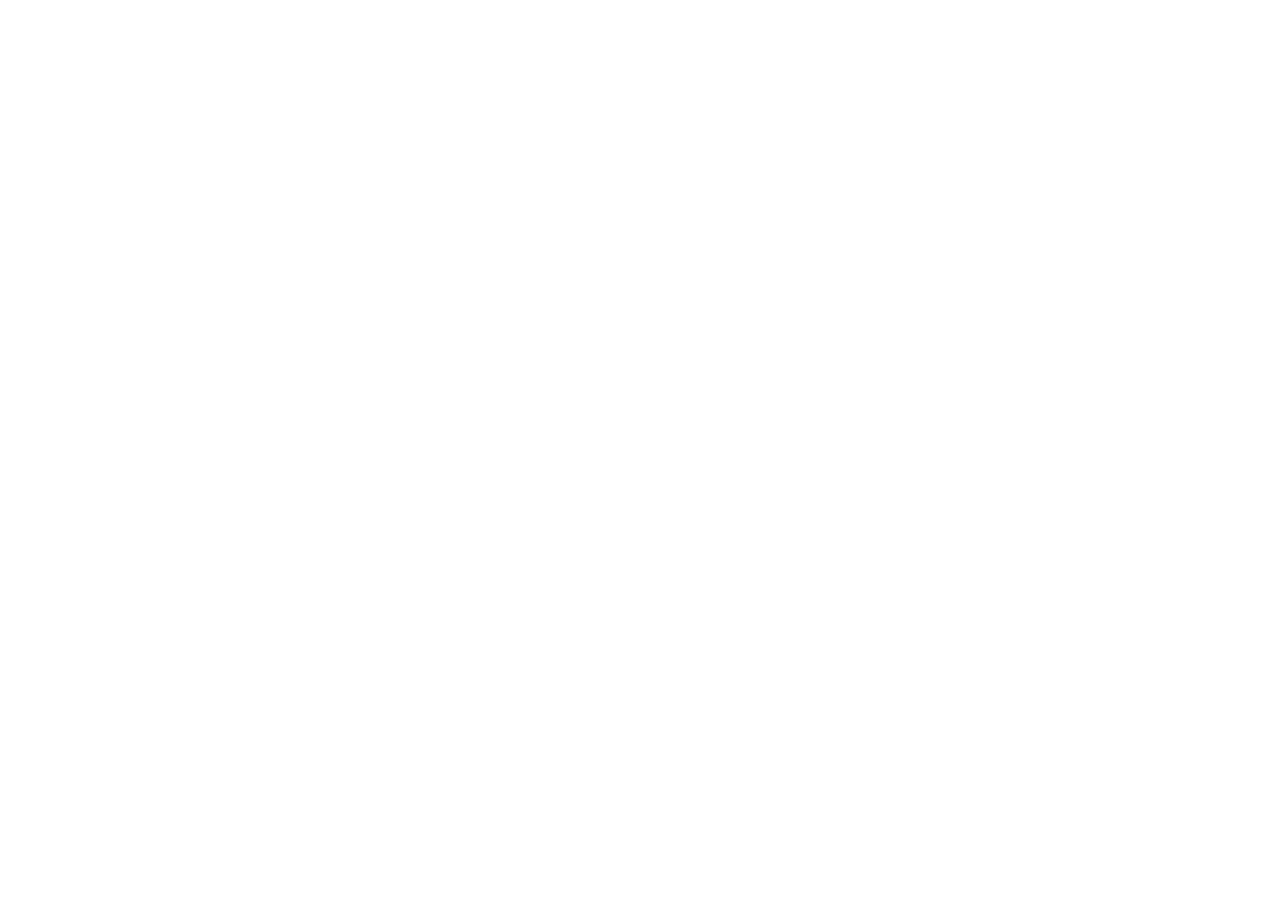
==== index.html @ c2c433f3 "Created empty home page" ====
<!DOCTYPE html>
<html lang="en">
  <head>
    <meta charset="UTF-8" />
    <meta http-equiv="X-UA-Compatible" content="IE=edge" />
    <meta name="viewport" content="width=device-width, initial-scale=1.0" />
    <title>Recipes Online</title>
  </head>
  <body></body>
</html>
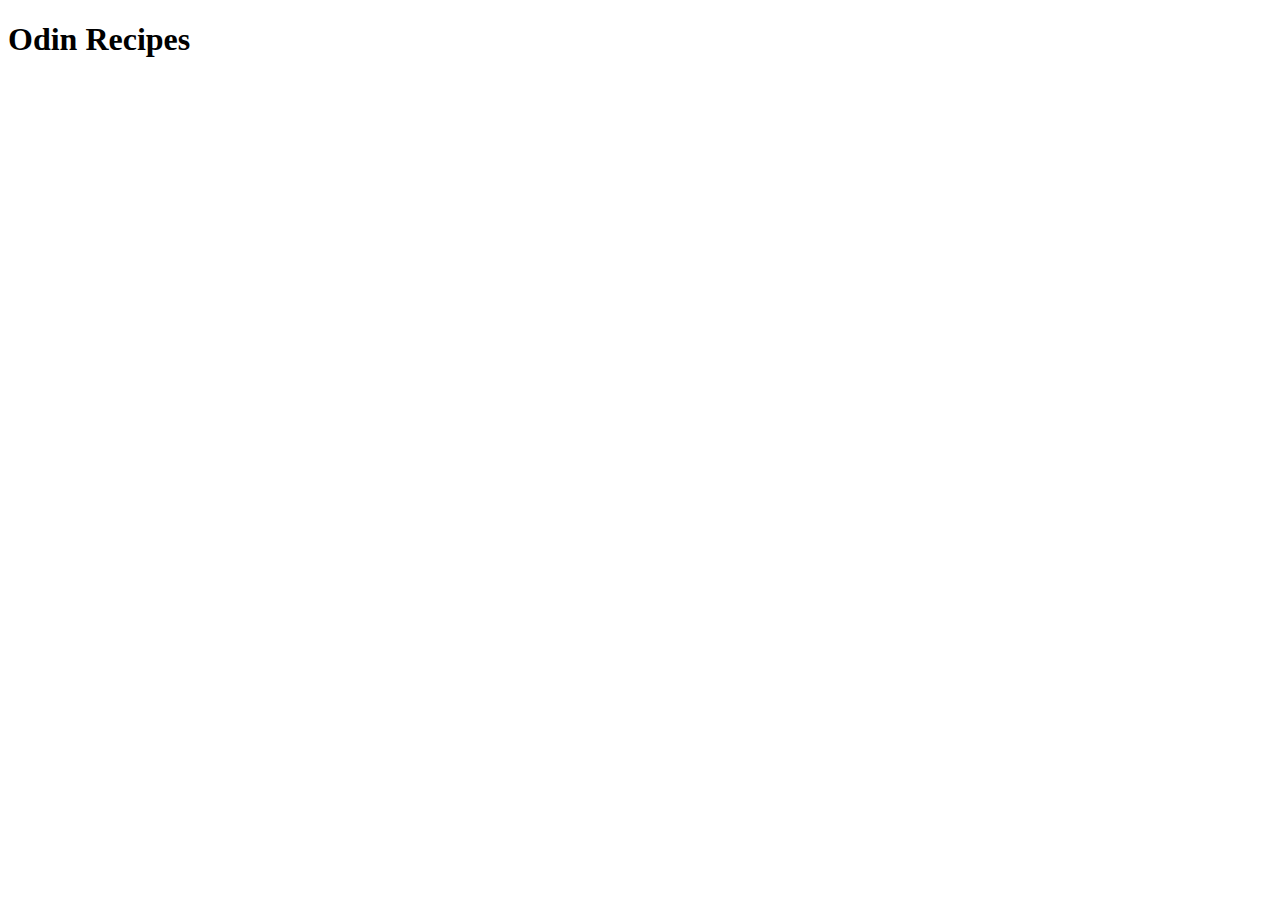
==== commit 130fd8b7: "added heading to body" ====
--- a/index.html
+++ b/index.html
@@ -6,5 +6,7 @@
     <meta name="viewport" content="width=device-width, initial-scale=1.0" />
     <title>Recipes Online</title>
   </head>
-  <body></body>
+  <body>
+    <h1>Odin Recipes</h1>
+  </body>
 </html>
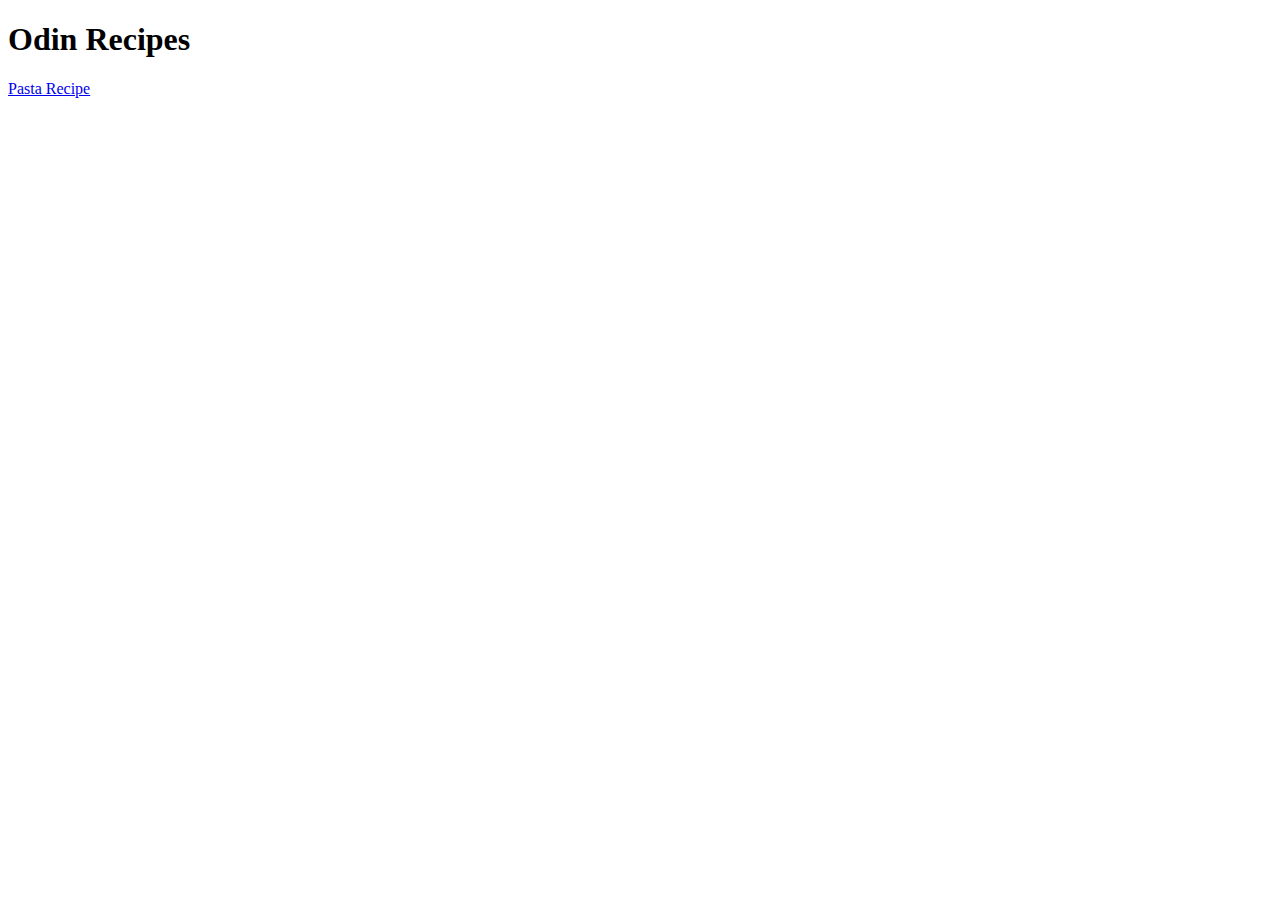
==== commit c24654a0: "fixed pasta link" ====
--- a/index.html
+++ b/index.html
@@ -8,5 +8,6 @@
   </head>
   <body>
     <h1>Odin Recipes</h1>
+    <a href="recipes/pasta.html">Pasta Recipe</a>
   </body>
 </html>
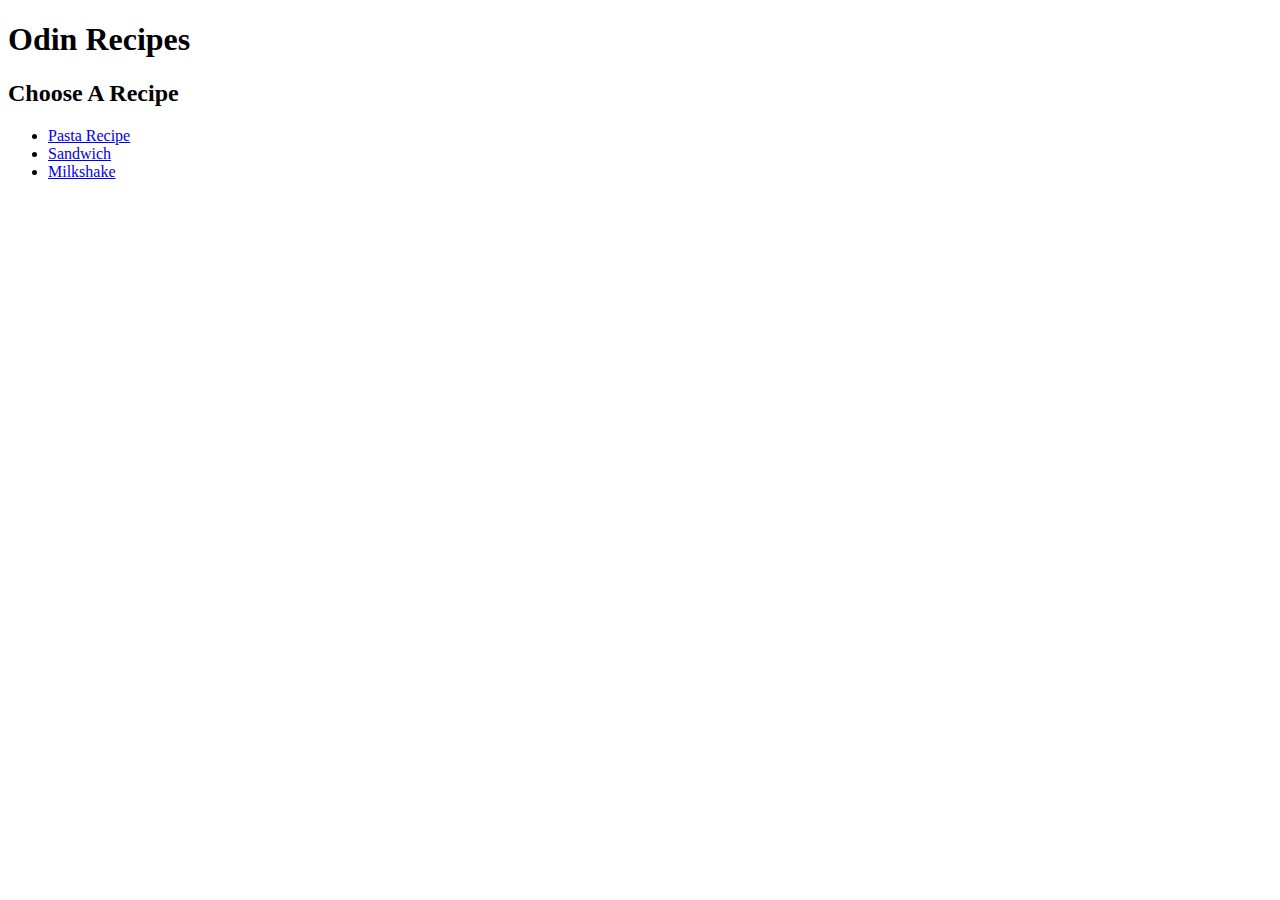
==== commit af07629d: "new recipe links, puy heading and changed to list" ====
--- a/index.html
+++ b/index.html
@@ -8,6 +8,11 @@
   </head>
   <body>
     <h1>Odin Recipes</h1>
-    <a href="recipes/pasta.html">Pasta Recipe</a>
+    <h2>Choose A Recipe</h2>
+    <ul>
+      <li><a href="recipes/pasta.html">Pasta Recipe</a></li>
+      <li><a href="recipes/sandwich.html">Sandwich</a></li>
+      <li><a href="recipes/milkshake.html">Milkshake</a></li>
+    </ul>
   </body>
 </html>
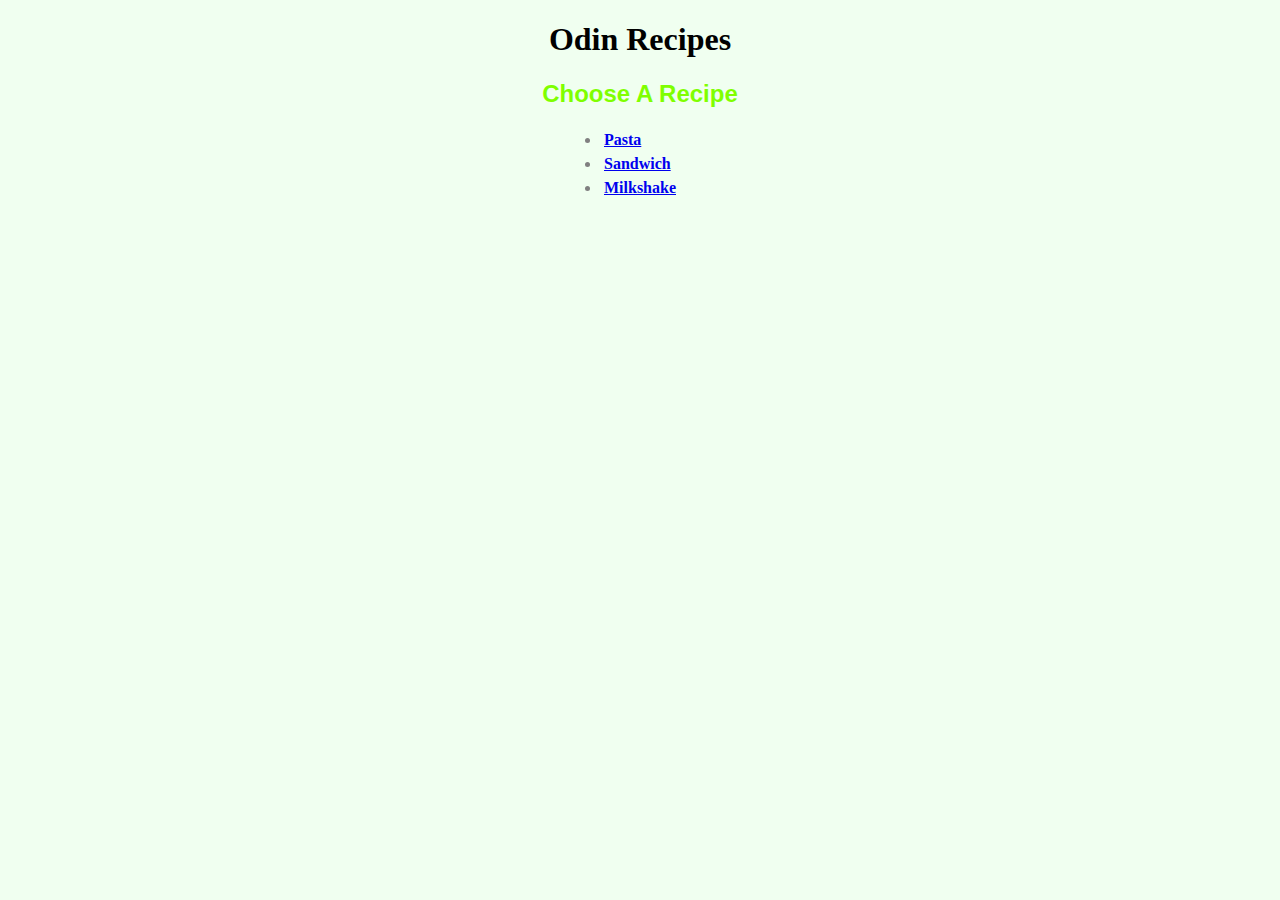
==== commit f48818da: "changed name of of pasta recipe to pasta" ====
--- a/index.html
+++ b/index.html
@@ -5,12 +5,13 @@
     <meta http-equiv="X-UA-Compatible" content="IE=edge" />
     <meta name="viewport" content="width=device-width, initial-scale=1.0" />
     <title>Recipes Online</title>
+    <link rel="stylesheet" href="style.css" />
   </head>
   <body>
     <h1>Odin Recipes</h1>
     <h2>Choose A Recipe</h2>
     <ul>
-      <li><a href="recipes/pasta.html">Pasta Recipe</a></li>
+      <li><a href="recipes/pasta.html">Pasta</a></li>
       <li><a href="recipes/sandwich.html">Sandwich</a></li>
       <li><a href="recipes/milkshake.html">Milkshake</a></li>
     </ul>
--- a/style.css
+++ b/style.css
@@ -0,0 +1,20 @@
+* {
+  text-align: center;
+  background-color: honeydew;
+}
+h2 {
+  font-family: Arial, Helvetica, sans-serif;
+  color: chartreuse;
+}
+li {
+  color: gray;
+  font-weight: bold;
+  text-align: left;
+  padding: 3px;
+}
+ul,
+ol {
+  display: inline-block;
+  padding: 0;
+  margin: 0;
+}
